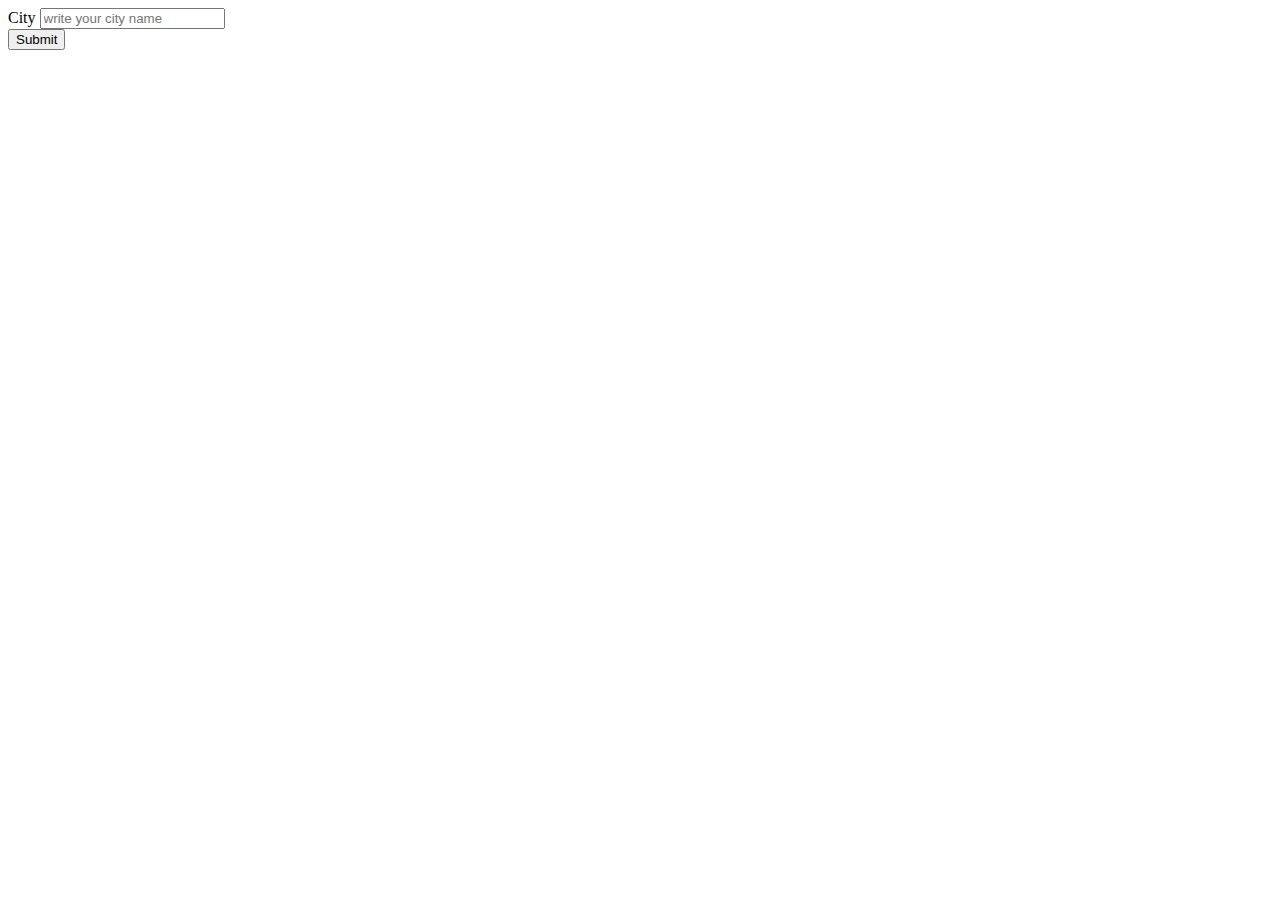
==== WeatherAPI/index.html @ c0e21299 "20/03/2024" ====
<!DOCTYPE html>
<html lang="en">
  <head>
    <meta charset="UTF-8" />
    <meta name="viewport" content="width=device-width, initial-scale=1.0" />
    <title>weather api</title>
  </head>
  <body>
    <section>
      <form action="">
        <div class="inputContaiener">
          <label for="">City</label>
          <input
            type="text"
            name="city"
            id=" city"
            placeholder="write your city name"
          />
        </div>
        <button id="btn">Submit</button>
      </form>
      <div class="cardContainer"></div>
    </section>

    <!-- to add functionality -->
    <script>
      async function fetchData() {
        let url =
          "https://api.openweathermap.org/data/2.5/weather?q=Ratlam&appid=796699b11504cd211f9b9a1e0af297a6";
        let responce = await fetch(url);
        let data = await responce.json();
        console.log(data);
      }
      fetchData();
    </script>
  </body>
</html>
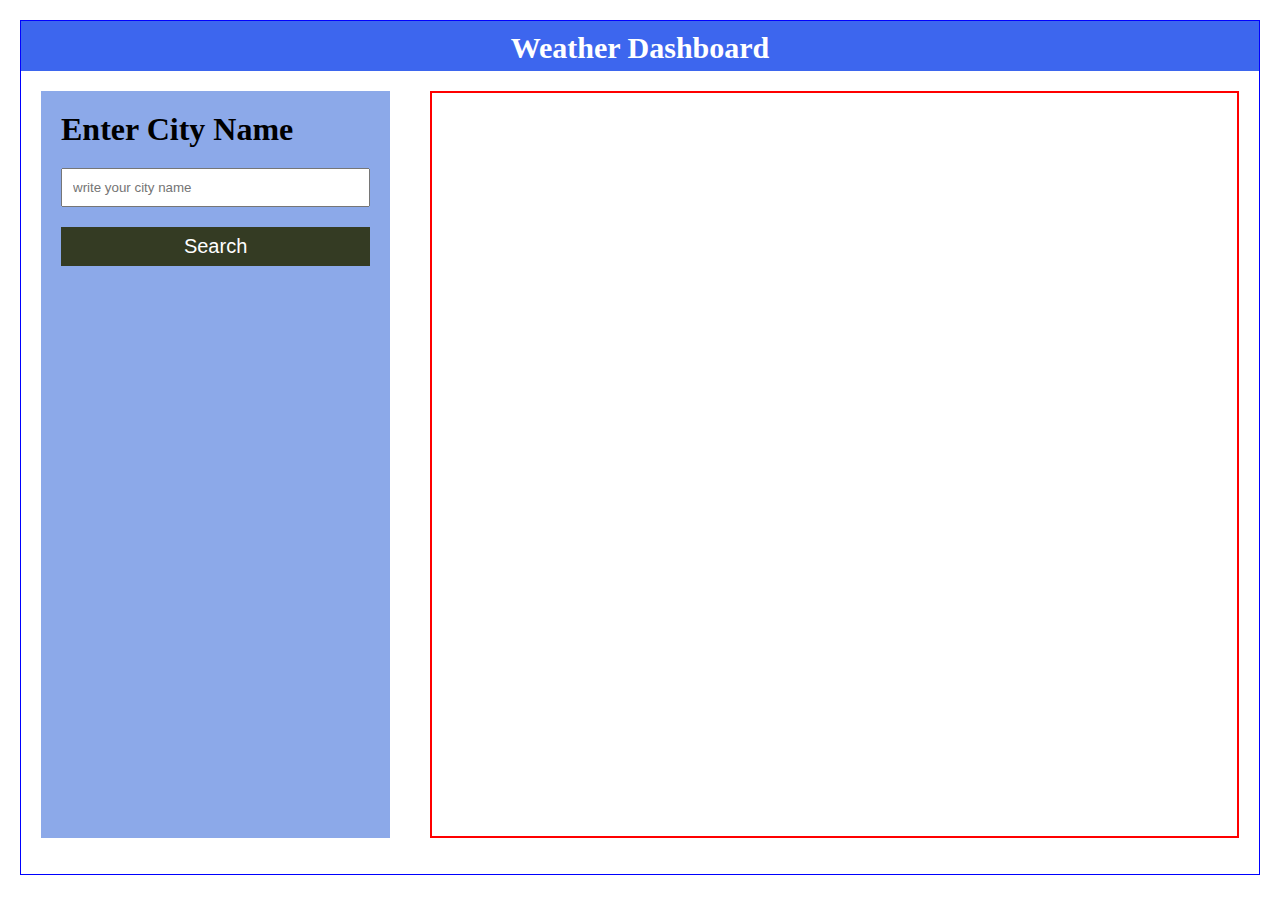
==== commit 74ab88a7: "add weather app 21 march 2024" ====
--- a/WeatherAPI/index.html
+++ b/WeatherAPI/index.html
@@ -3,35 +3,40 @@
   <head>
     <meta charset="UTF-8" />
     <meta name="viewport" content="width=device-width, initial-scale=1.0" />
-    <title>weather api</title>
+    <link rel="stylesheet" href="https://cdnjs.cloudflare.com/ajax/libs/font-awesome/6.5.1/css/all.min.css" integrity="sha512-DTOQO9RWCH3ppGqcWaEA1BIZOC6xxalwEsw9c2QQeAIftl+Vegovlnee1c9QX4TctnWMn13TZye+giMm8e2LwA==" crossorigin="anonymous" referrerpolicy="no-referrer" />
+    <title>Weather Api</title>
+    <link rel="stylesheet" href="style.css" />
   </head>
   <body>
-    <section>
-      <form action="">
-        <div class="inputContaiener">
-          <label for="">City</label>
-          <input
-            type="text"
-            name="city"
-            id=" city"
-            placeholder="write your city name"
-          />
+    <section class="mainContainer"> 
+      <h1 class="Wdasboard">Weather Dashboard</h1>
+      <section class="Weathersection">
+        <form>
+          <div class="input-container">
+            <h1>Enter City Name</h1>
+            <input
+              type="text"
+              name="city"
+              id="city"
+              placeholder="write your city name"
+            />
+          </div>
+          <button id="btn">Search</button>
+        </form>
+        <div class="card-container">
+
         </div>
-        <button id="btn">Submit</button>
-      </form>
-      <div class="cardContainer"></div>
+       
+      <!-- <div class="sunrise">
+        <h1>Sunrise:- </h1>
+      </div>
+      <div class="sunset>
+        <h1>Sunset:- </h1>
+      </div> -->
+      </section>
+  
     </section>
-
-    <!-- to add functionality -->
-    <script>
-      async function fetchData() {
-        let url =
-          "https://api.openweathermap.org/data/2.5/weather?q=Ratlam&appid=796699b11504cd211f9b9a1e0af297a6";
-        let responce = await fetch(url);
-        let data = await responce.json();
-        console.log(data);
-      }
-      fetchData();
-    </script>
+   
+    <script src="script.js"></script>
   </body>
 </html>
--- a/WeatherAPI/style.css
+++ b/WeatherAPI/style.css
@@ -0,0 +1,127 @@
+*{
+    padding: 0;
+    margin: 0;
+    box-sizing: border-box;
+}
+body{
+    background-image: url('kenrick-mills-1h2Pg97SXfA-unsplash.jpg');
+    background-repeat: no-repeat;
+    background-size: cover;
+    background-clip: border-box;
+}
+.mainContainer{
+    border: 1px solid blue;
+    height: 95vh;
+    margin: 20px;
+}
+.Weathersection{
+    display: flex;
+   
+}
+.Wdasboard{
+    background-color: rgb(61, 102, 238);
+    height: 50px;
+    padding: 10px;
+    text-align: center;
+    color: white;
+    font-size: 30px;
+}
+form{
+    height: 83vh;
+    width: 30%;
+    text-align: start;
+    margin: 20px;
+    padding: 20px;
+    flex-direction: column;
+    display: flex;
+    gap: 20px;
+    background-color: rgb(140, 169, 233);
+}
+.input-container{
+    display: flex;
+    flex-direction: column;
+    gap: 20px;
+}
+#city{
+    padding: 10px;
+    outline: none;
+}
+#btn{
+    padding: 8px;
+    background-color: rgb(52, 59, 35);
+    border: none;
+    font-size: 20px;
+    color: white;
+}
+.card-container{
+    border: 2px solid red;
+    width: 70%;
+    height: 83vh;
+    margin: 20px;
+
+}
+.NameOftemAndWind{
+    width: 100%;
+    height:120px;
+    background-color: rgb(115, 184, 184);
+    padding: 10px;
+    display: flex;
+    flex-direction: column;
+    gap:5px;
+    padding-left: 50px;
+}
+.spped{
+    font-weight: bold;
+    color: rgb(225, 240, 11);
+}
+.cityName{
+    font-size: 25px;
+}
+.clouds{
+    width: 40%;
+    margin-top: 50px;
+    height: 30vh;
+    color: blue;
+    background-color: rgb(119, 171, 238);
+    padding: 10px;
+    border-radius: 10px;
+}
+.spped1{
+    padding: 10px;
+    color: rgb(255, 255, 255);
+    font-size: 30px;
+}
+.oneClode{
+    width: 50px;
+    height: 50px;
+    margin-top: 40px;
+}
+.loading {
+    margin-left: 400px;
+    margin-top: 200px;
+    border: 16px solid #f3f3f3;
+    border-radius: 50%;
+    border-top: 16px solid #020202;
+    width: 200px;
+    height: 200px;
+    -webkit-animation: spin 2s linear infinite;
+    animation: spin 2s linear infinite;
+  }
+
+  @-webkit-keyframes spin {
+    0% {
+      -webkit-transform: rotate(0deg);
+    }
+    100% {
+      -webkit-transform: rotate(360deg);
+    }
+  }
+
+  @keyframes spin {
+    0% {
+      transform: rotate(0deg);
+    }
+    100% {
+      transform: rotate(360deg);
+    }
+  }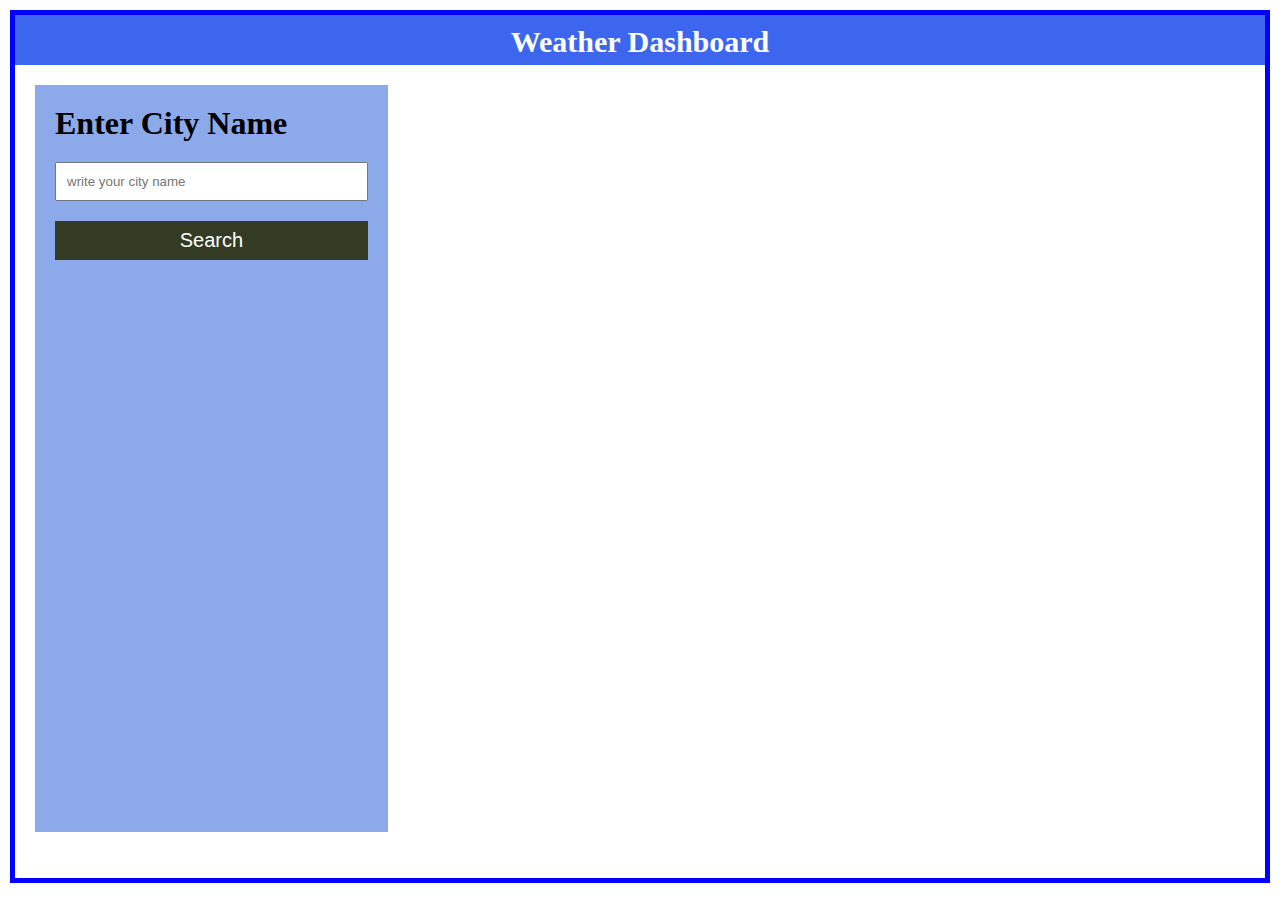
==== commit 94f83bbd: "add" ====
--- a/WeatherAPI/index.html
+++ b/WeatherAPI/index.html
@@ -3,12 +3,18 @@
   <head>
     <meta charset="UTF-8" />
     <meta name="viewport" content="width=device-width, initial-scale=1.0" />
-    <link rel="stylesheet" href="https://cdnjs.cloudflare.com/ajax/libs/font-awesome/6.5.1/css/all.min.css" integrity="sha512-DTOQO9RWCH3ppGqcWaEA1BIZOC6xxalwEsw9c2QQeAIftl+Vegovlnee1c9QX4TctnWMn13TZye+giMm8e2LwA==" crossorigin="anonymous" referrerpolicy="no-referrer" />
+    <link
+      rel="stylesheet"
+      href="https://cdnjs.cloudflare.com/ajax/libs/font-awesome/6.5.1/css/all.min.css"
+      integrity="sha512-DTOQO9RWCH3ppGqcWaEA1BIZOC6xxalwEsw9c2QQeAIftl+Vegovlnee1c9QX4TctnWMn13TZye+giMm8e2LwA=="
+      crossorigin="anonymous"
+      referrerpolicy="no-referrer"
+    />
     <title>Weather Api</title>
     <link rel="stylesheet" href="style.css" />
   </head>
   <body>
-    <section class="mainContainer"> 
+    <section class="mainContainer">
       <h1 class="Wdasboard">Weather Dashboard</h1>
       <section class="Weathersection">
         <form>
@@ -22,21 +28,20 @@
             />
           </div>
           <button id="btn">Search</button>
+          <div class="codername">Coded By Devid Panchal</div>
         </form>
         <div class="card-container">
+        </div>
 
-        </div>
-       
-      <!-- <div class="sunrise">
+        <!-- <div class="sunrise">
         <h1>Sunrise:- </h1>
       </div>
       <div class="sunset>
         <h1>Sunset:- </h1>
       </div> -->
       </section>
-  
     </section>
-   
+
     <script src="script.js"></script>
   </body>
 </html>
--- a/WeatherAPI/style.css
+++ b/WeatherAPI/style.css
@@ -10,9 +10,9 @@
     background-clip: border-box;
 }
 .mainContainer{
-    border: 1px solid blue;
-    height: 95vh;
-    margin: 20px;
+    border: 5px solid blue;
+    height: 97vh;
+    margin: 10px;
 }
 .Weathersection{
     display: flex;
@@ -54,7 +54,6 @@
     color: white;
 }
 .card-container{
-    border: 2px solid red;
     width: 70%;
     height: 83vh;
     margin: 20px;
@@ -97,7 +96,7 @@
     margin-top: 40px;
 }
 .loading {
-    margin-left: 400px;
+    margin-left: 300px;
     margin-top: 200px;
     border: 16px solid #f3f3f3;
     border-radius: 50%;
@@ -124,4 +123,13 @@
     100% {
       transform: rotate(360deg);
     }
+  }
+
+
+  .codername{
+position: absolute;
+bottom: 30px;
+left: 120px;
+font-weight: bolder;
+color: white;
   }